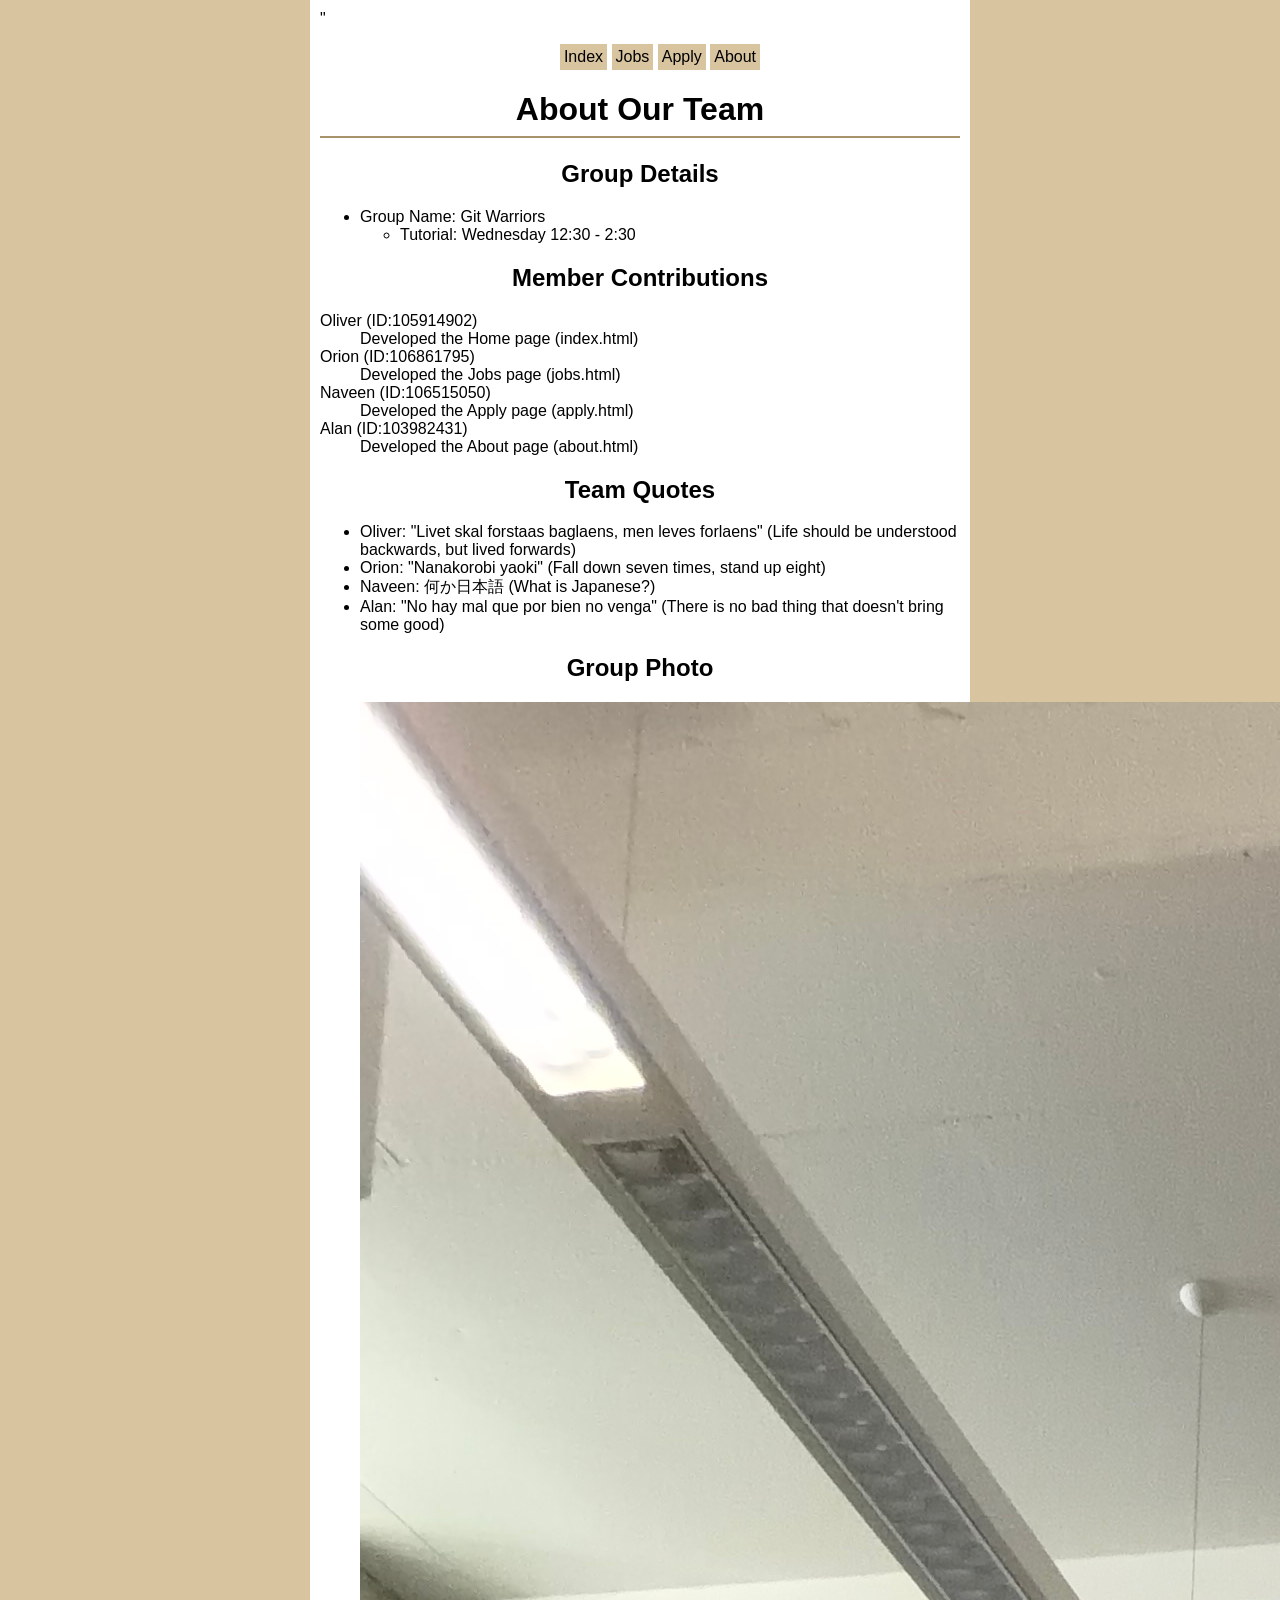
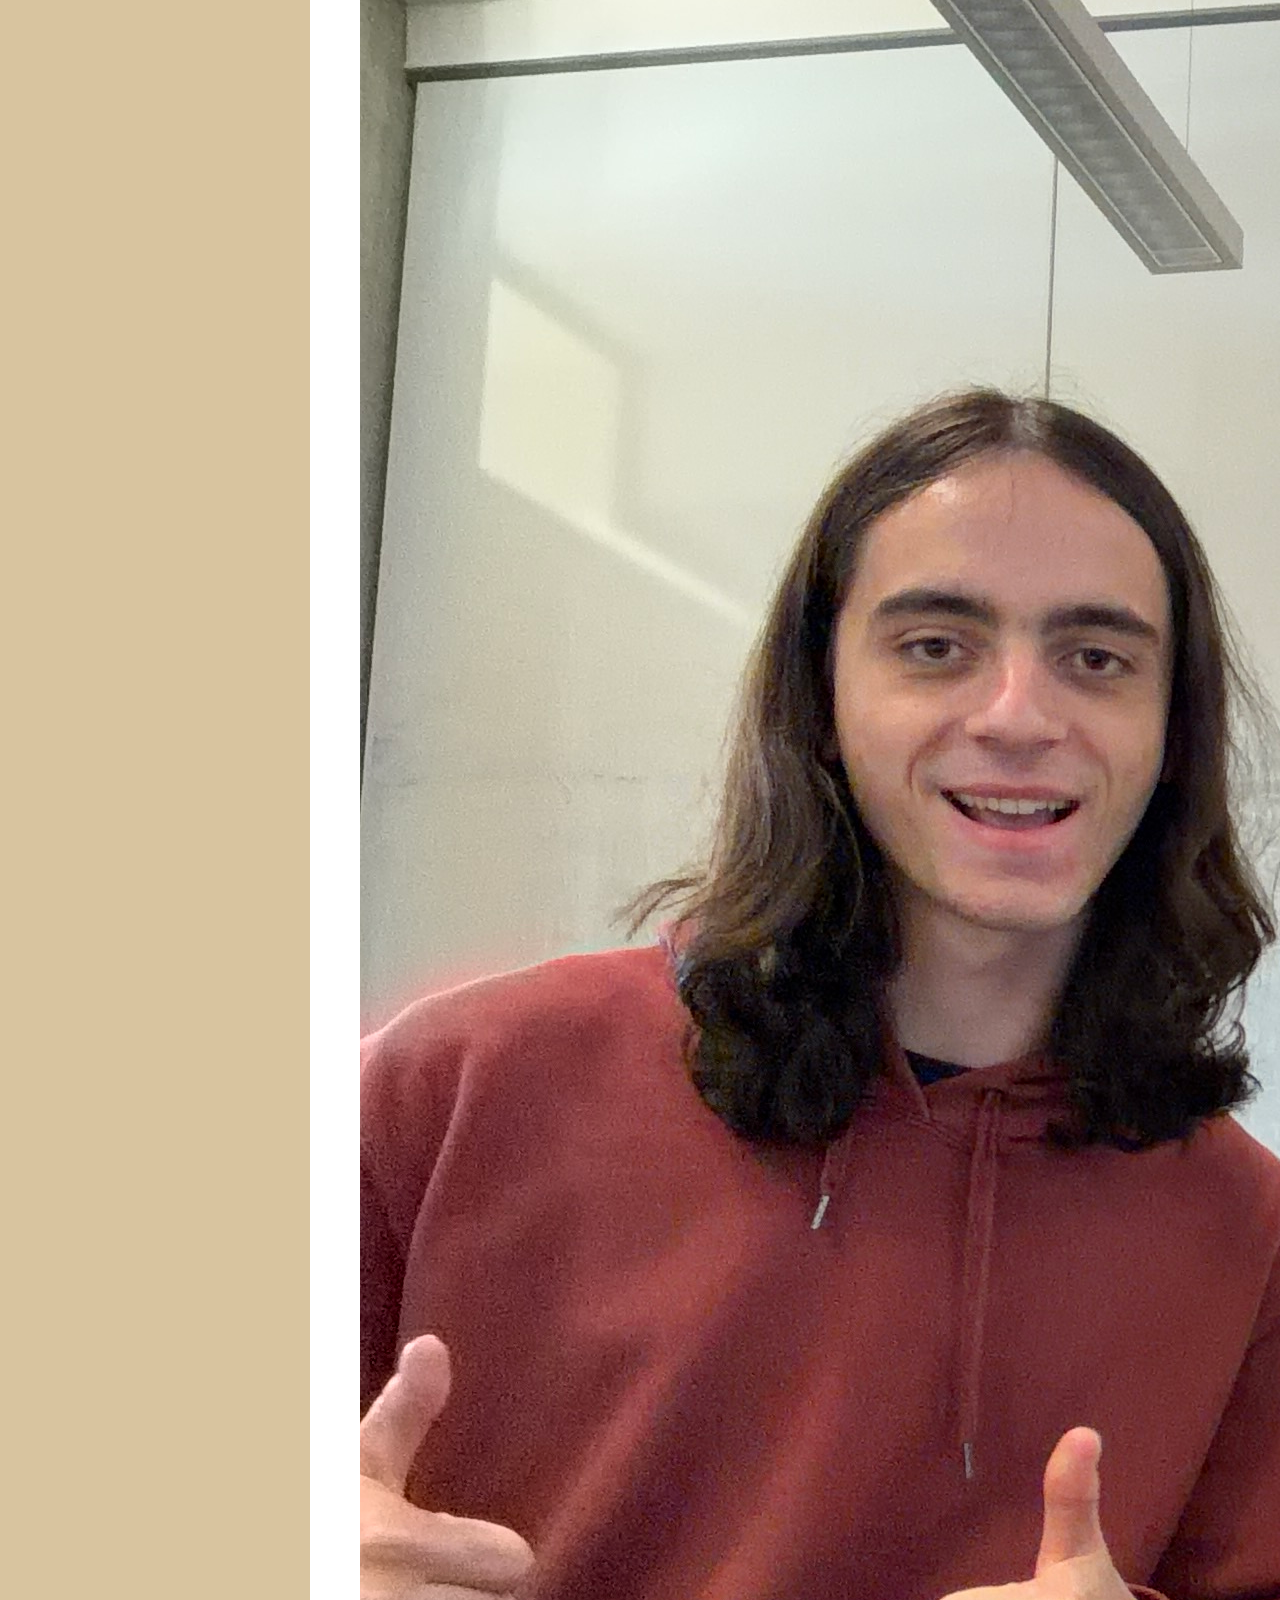
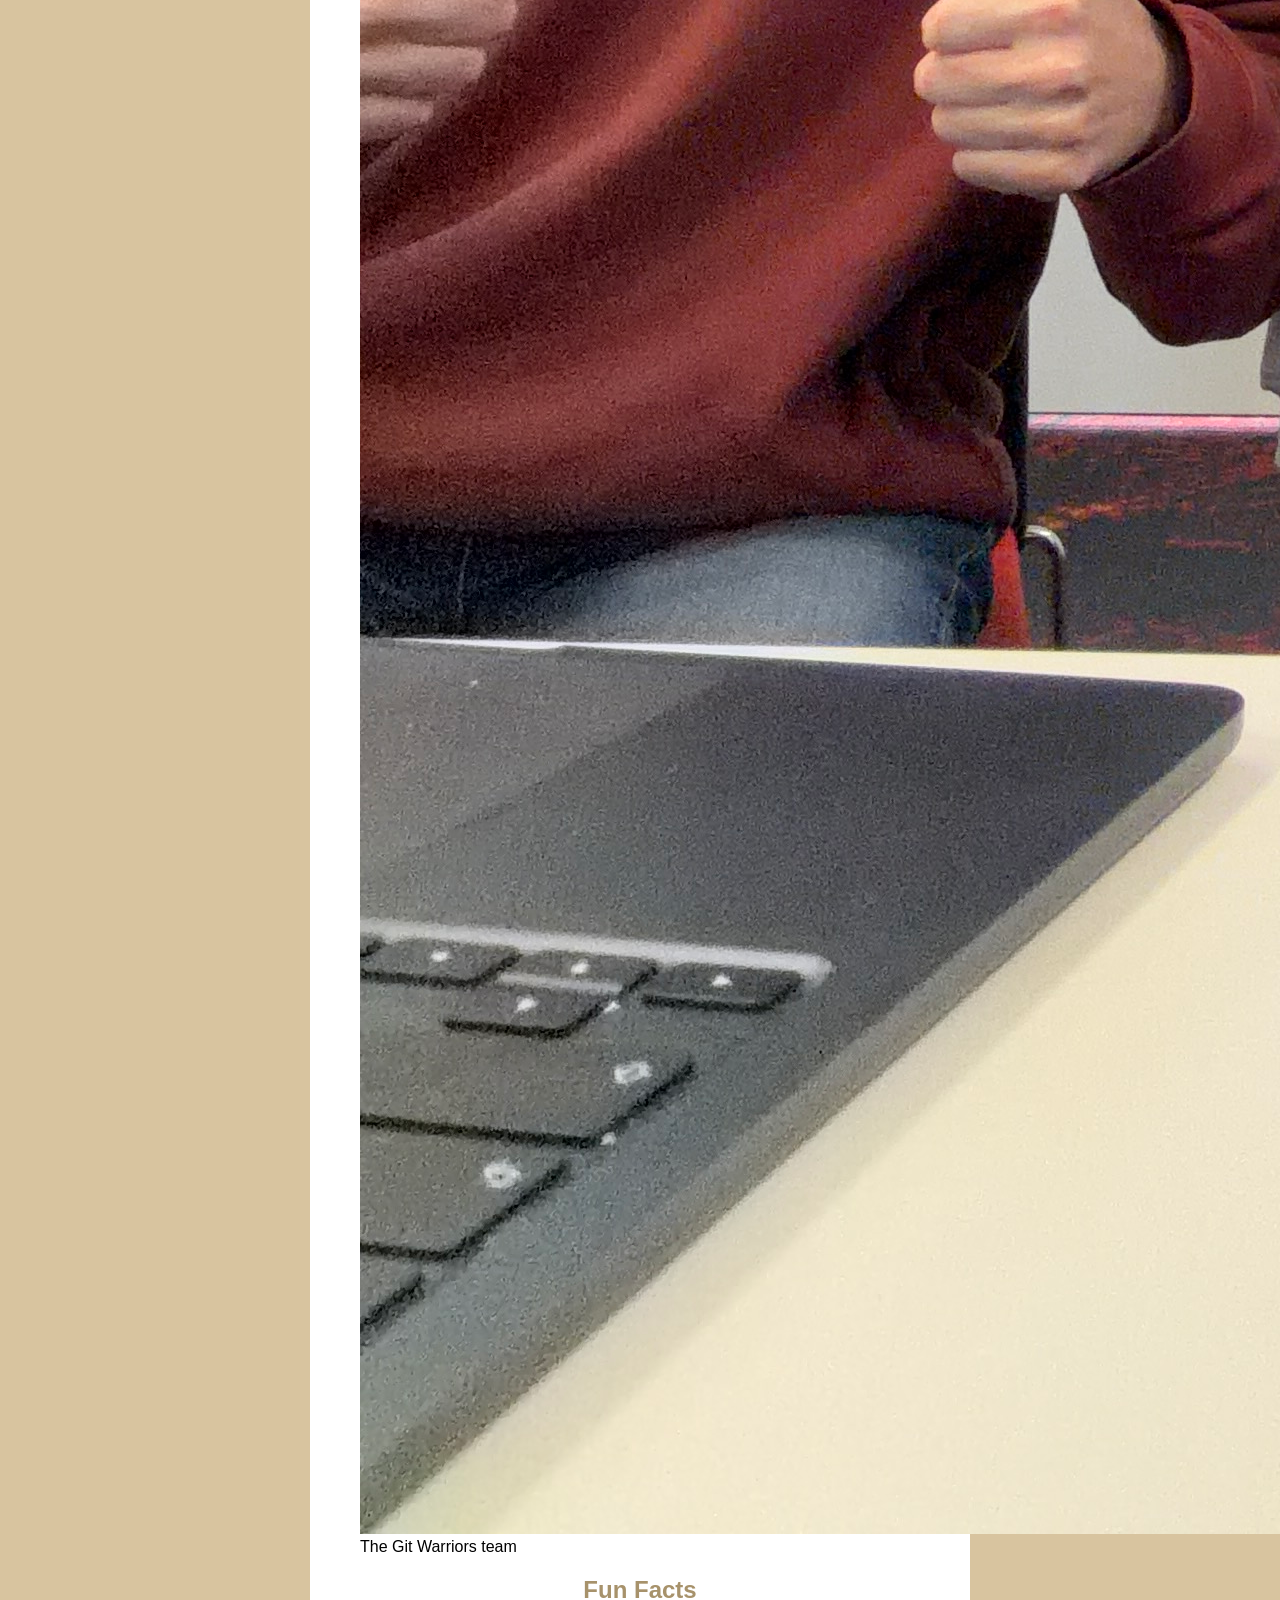
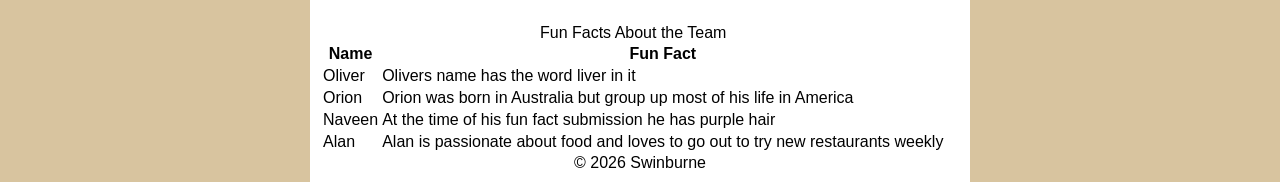
==== about.html @ fad0b272 "embedded and inline css added" ====
<!DOCTYPE html>
<html lang="en">
<head>
        <meta charset="UTF-8">
        <meta name="keywords" content="tourism,travel,destination,booking">
        <meta name="author" content="Alan Thuluvath">
        <meta name="description" content="Meet the Git Warriors team behind this recruitment website and a bit about who we are.">
        <link rel="stylesheet" href="styles/styles.css">
        <style>
    h1 {
        border-bottom: 2px solid #a7926b;
        padding-bottom: 8px;
    }
</style>
        <title>About</title>
</head>"
<body>

   <nav>
                <ul>
                    <li><a href="index.html">Index</a></li>
                    <li><a href="jobs.html">Jobs</a></li>
                    <li><a href="apply.html">Apply</a></li>
                    <li><a href="about.html">About</a></li>
                </ul>
            </nav>

    <h1>About Our Team</h1>

    <h2>Group Details</h2>
    <ul>
        <li>Group Name: Git Warriors
            <ul>
                <li>Tutorial: Wednesday 12:30 - 2:30</li>
            </ul>
        </li>
    </ul>

    <h2>Member Contributions</h2>
    <dl>
        <dt>Oliver <span class="student-id">(ID:105914902)</span></dt>
        <dd>Developed the Home page (index.html)</dd>

        <dt>Orion <span class="student-id">(ID:106861795)</span></dt>
        <dd>Developed the Jobs page (jobs.html)</dd>

        <dt>Naveen <span class="student-id">(ID:106515050)</span></dt>
        <dd>Developed the Apply page (apply.html)</dd>

        <dt>Alan <span class="student-id">(ID:103982431)</span></dt>
        <dd>Developed the About page (about.html)</dd>
    </dl>

    <h2>Team Quotes</h2>
    <ul>
        <li>Oliver: "Livet skal forstaas baglaens, men leves forlaens" (Life should be understood backwards, but lived forwards)</li>
        <li>Orion: "Nanakorobi yaoki" (Fall down seven times, stand up eight)</li>
        <li>Naveen: 何か日本語 (What is Japanese?)</li>
        <li>Alan: "No hay mal que por bien no venga" (There is no bad thing that doesn't bring some good)</li>
    </ul>

    <h2>Group Photo</h2>
    <figure id="group-photo">
        <img src="images/Group_Photo.JPG" alt="Photo of the Git Warriors team">
        <figcaption>The Git Warriors team</figcaption>
    </figure>

    <h2 style="color: #a7926b;">Fun Facts</h2>
    <table class="fun-facts-table">
        <caption>Fun Facts About the Team</caption>
        <tr>
            <th>Name</th>
            <th>Fun Fact</th>
        </tr>
        <tr>
            <td>Oliver</td>
            <td>Olivers name has the word liver in it</td>
        </tr>
        <tr>
            <td>Orion</td>
            <td>Orion was born in Australia but group up most of his life in America</td>
        </tr>
        <tr>
            <td>Naveen</td>
            <td>At the time of his fun fact submission he has purple hair</td>
        </tr>
        <tr>
            <td>Alan</td>
            <td>Alan is passionate about food and loves to go out to try new restaurants weekly</td>
        </tr>
    </table>


    <footer>
            &copy; 2026 Swinburne
    </footer>

</body>
</html>
---- styles/styles.css ----
html {
    background-color: #d8c49f;
}
h1, h2 {
    text-align: center;
}
body {
    width: 50%;
    background-color: white;
    margin: 0 auto;
    padding: 10px;
    font-family:Arial, Helvetica, sans-serif;
}
nav ul li {
    display: inline-block;
    background-color: #d8c49f;
    padding: 4px;
}
nav ul li:hover {
    background-color: #a7926b;
    transition-duration: 0.2s;
}
nav ul li a {
    text-decoration: none;
    color: black;
}
nav {
    text-align: center;
}
footer {
    text-align: center;
    display: block;
    width: 100%;
}
#logo {
    display: inline-block;
    width: 20%;
    text-align: center;
}
footer ul li {
    display: inline-block;
    padding: 7px;
}
footer ul li a {
    text-decoration: none;
}
#job-postings-container h2 {
    text-align: left;
}
#job-postings-list {
    padding-left: 40px;
}
.job-postings-list-entry {
    margin-bottom: 40px;
}
.job-postings-list-entry::after {
    content: "";
    display: block;
    clear: both;
}
#job-postings-list li::marker {
    font-size: 1.5em;
    font-weight: bold;
}
.job-title {
    margin: 0;
}
.job-desc {
    width: 50%;
    float: left;
}
.job-details-container {
    float: right;
    width: 50%;
}
.job-details-table {
    border-collapse: collapse;
}
.job-details-table th,
.job-details-table td {
    border: 1px solid #ccc;
    padding: 10px;
    vertical-align: top;
    text-align: left;
}
.job-details-table th {
    width: 30%;
    background-color: #d8c49f;
}
.job-details-table td {
    width: 70%;
}
.job-details-table ul {
    margin: 0;
    padding-left: 20px;
}
.job-details-table li {
    margin-bottom: 5px;
}
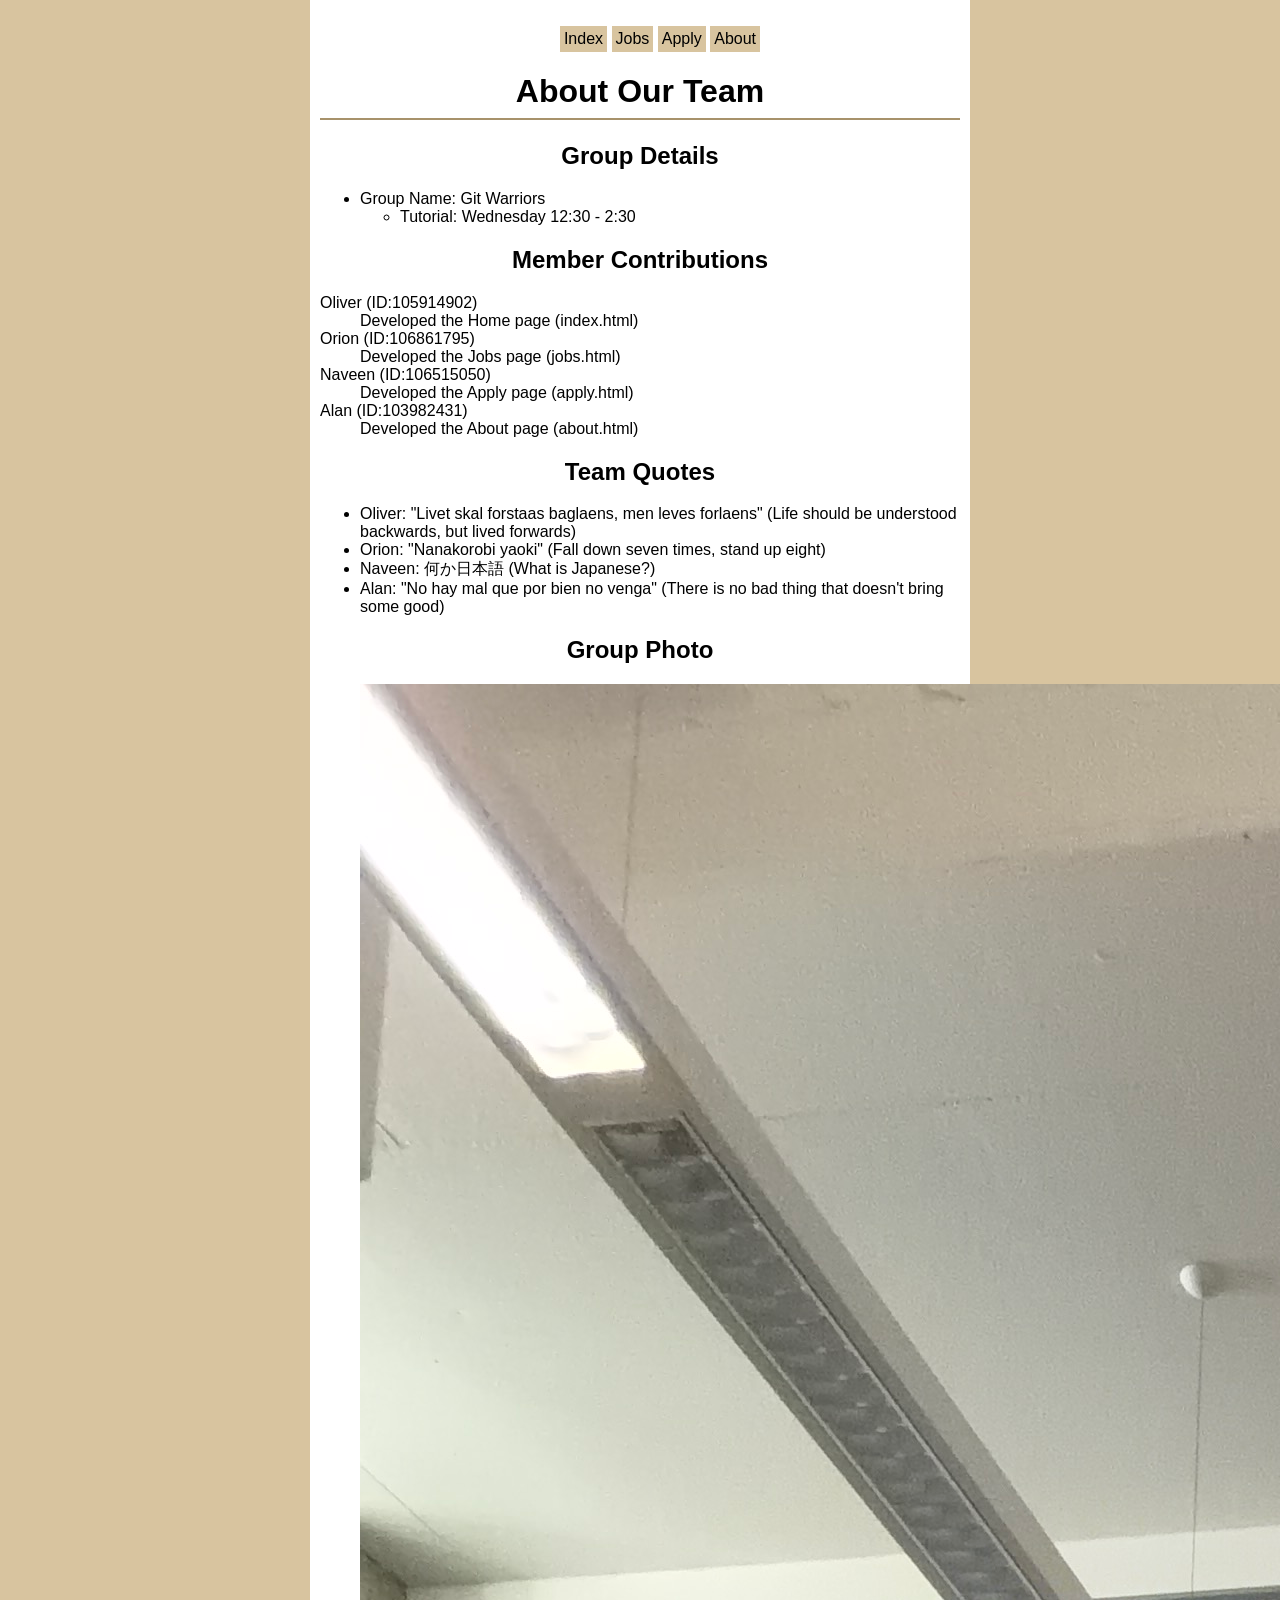
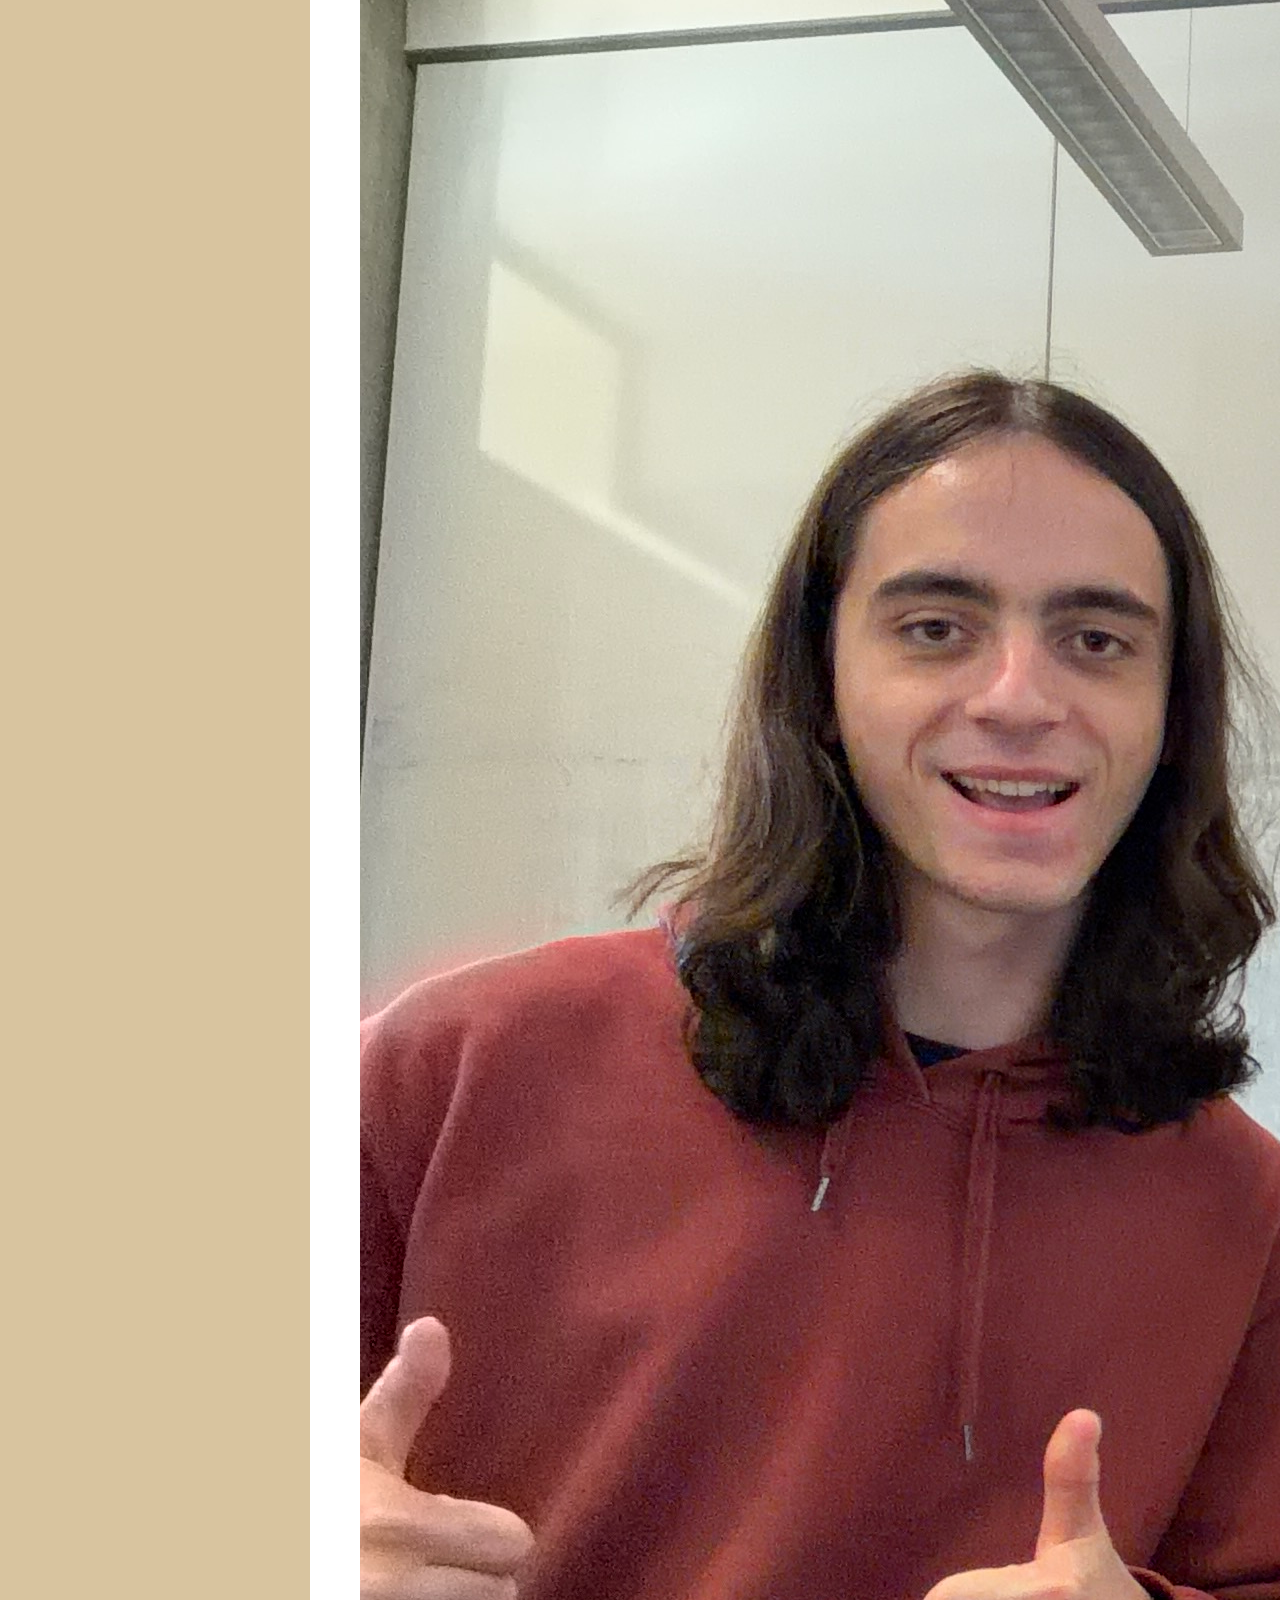
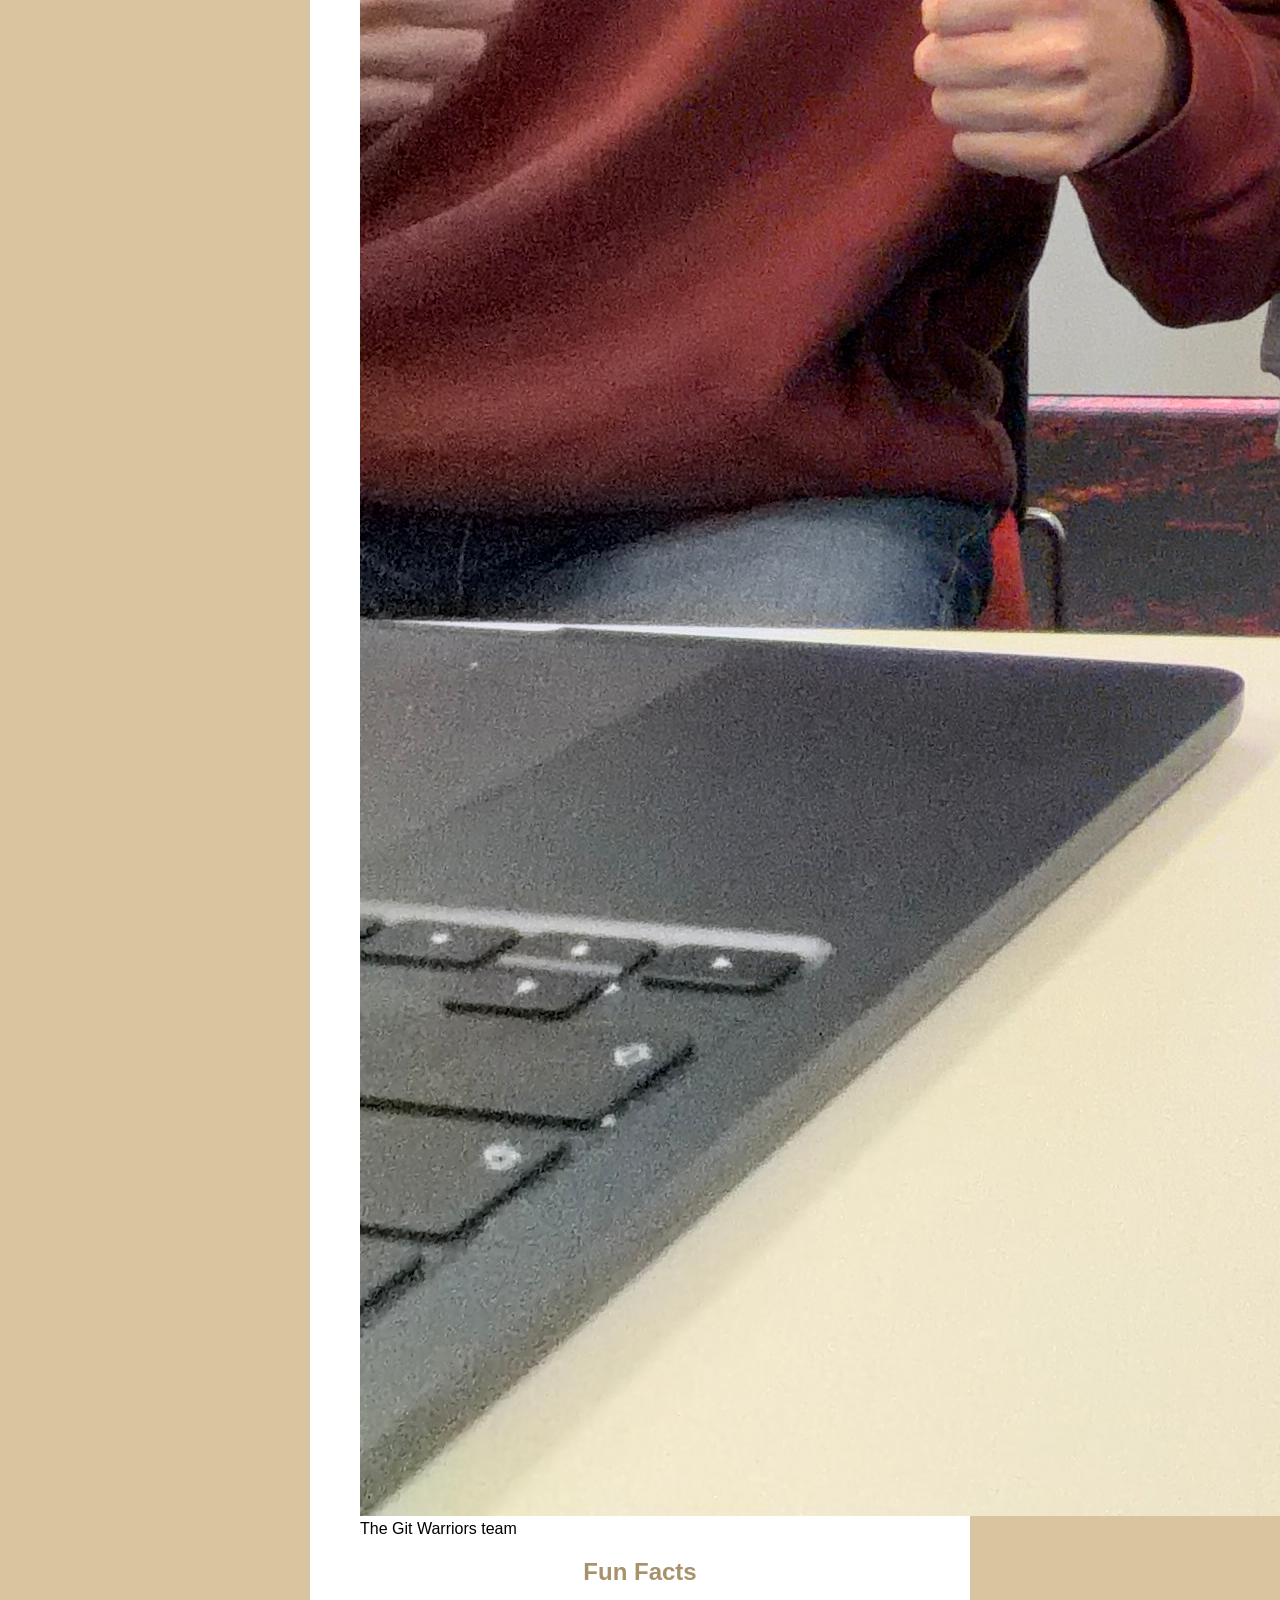
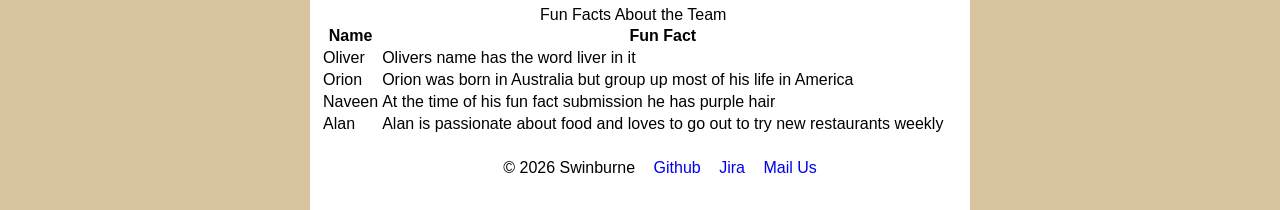
==== commit 23b165f9: "footers cleaned up" ====
--- a/about.html
+++ b/about.html
@@ -13,7 +13,7 @@
     }
 </style>
         <title>About</title>
-</head>"
+</head>
 <body>
 
    <nav>
@@ -91,9 +91,14 @@
     </table>
 
 
-    <footer>
-            &copy; 2026 Swinburne
-    </footer>
+ <footer>
+    <ul>
+        <li>&copy; 2026 Swinburne</li>
+        <li><a href="https://github.com/105914902/Git-Warriors">Github</a></li>
+        <li><a href="https://student-team-vglhh2gk.atlassian.net/jira/software/projects/WD/boards/2/backlog?atlOrigin=eyJpIjoiZTQyMTZlMTM2NDE4NDA4Njg5YjIxMjQ0Nzg2MmE1ZGMiLCJwIjoiaiJ9">Jira</a></li>
+        <li><a href="mailto:105914902@student.swin.edu.au">Mail Us</a></li>
+    </ul>
+</footer>
 
 </body>
 </html>
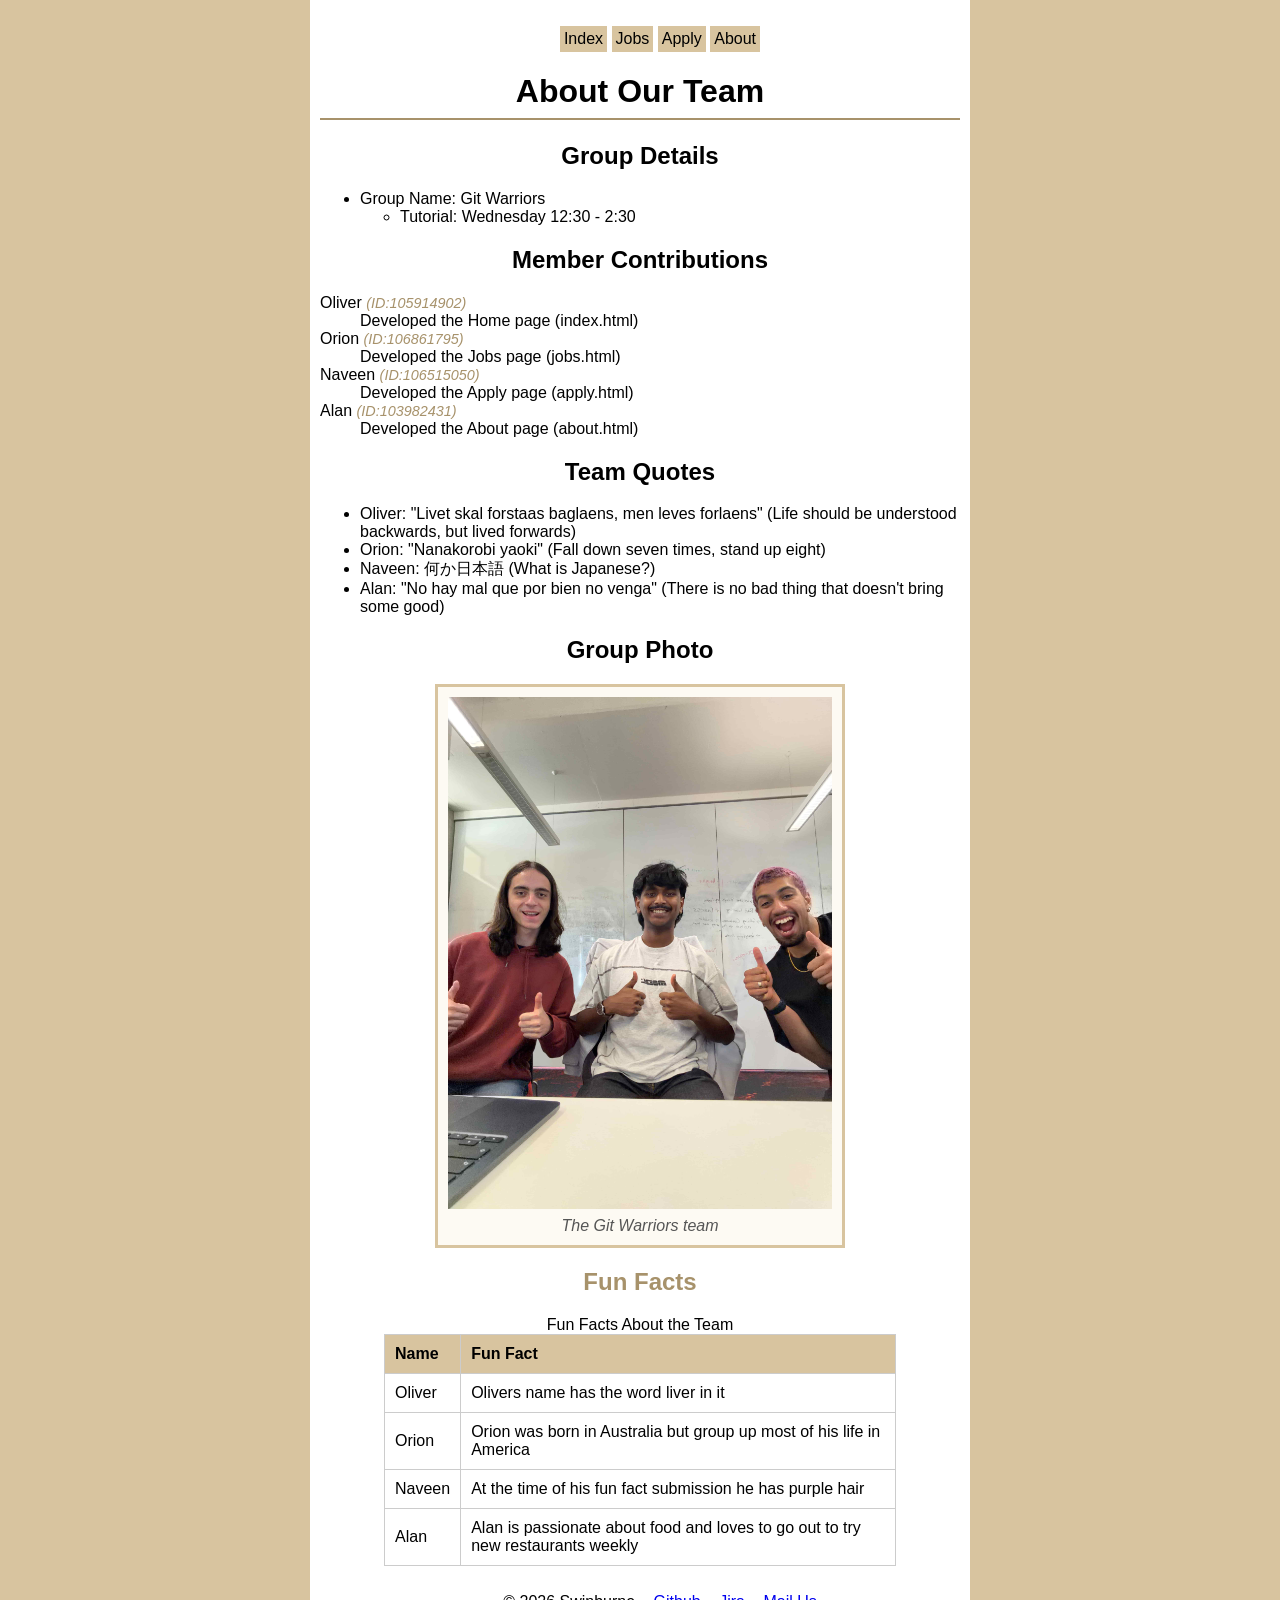
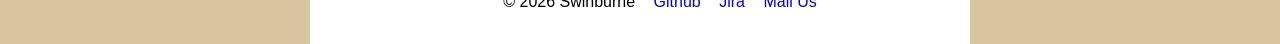
==== commit 266d52cf: "final changes to Alan's HTMl and CSS" ====
--- a/about.html
+++ b/about.html
@@ -1,32 +1,34 @@
 <!DOCTYPE html>
 <html lang="en">
+    <!-- Claude AI was used through the development of this page, I wrote the HTML and css but as I did my work I pasted my work in and had to check if i was missing anythig from the rubric i may have missed-->
 <head>
         <meta charset="UTF-8">
         <meta name="keywords" content="tourism,travel,destination,booking">
         <meta name="author" content="Alan Thuluvath">
         <meta name="description" content="Meet the Git Warriors team behind this recruitment website and a bit about who we are.">
         <link rel="stylesheet" href="styles/styles.css">
+        <title>About</title>
         <style>
-    h1 {
-        border-bottom: 2px solid #a7926b;
-        padding-bottom: 8px;
-    }
-</style>
-        <title>About</title>
+            h1 {
+                border-bottom: 2px solid #a7926b;
+                padding-bottom: 8px;
+             }
+        </style>
 </head>
 <body>
 
    <nav>
-                <ul>
-                    <li><a href="index.html">Index</a></li>
-                    <li><a href="jobs.html">Jobs</a></li>
-                    <li><a href="apply.html">Apply</a></li>
-                    <li><a href="about.html">About</a></li>
-                </ul>
-            </nav>
+         <ul>
+            <li><a href="index.html">Index</a></li>
+            <li><a href="jobs.html">Jobs</a></li>
+            <li><a href="apply.html">Apply</a></li>
+            <li><a href="about.html">About</a></li>
+         </ul>
+    </nav>
 
     <h1>About Our Team</h1>
 
+    <!-- Group name and tutorial time -->
     <h2>Group Details</h2>
     <ul>
         <li>Group Name: Git Warriors
@@ -36,6 +38,7 @@
         </li>
     </ul>
 
+    <!-- Definition list: individual member contributions -->
     <h2>Member Contributions</h2>
     <dl>
         <dt>Oliver <span class="student-id">(ID:105914902)</span></dt>
@@ -51,6 +54,7 @@
         <dd>Developed the About page (about.html)</dd>
     </dl>
 
+    <!-- Quotes from the team -->
     <h2>Team Quotes</h2>
     <ul>
         <li>Oliver: "Livet skal forstaas baglaens, men leves forlaens" (Life should be understood backwards, but lived forwards)</li>
@@ -59,12 +63,14 @@
         <li>Alan: "No hay mal que por bien no venga" (There is no bad thing that doesn't bring some good)</li>
     </ul>
 
+    <!-- Group photo -->
     <h2>Group Photo</h2>
     <figure id="group-photo">
         <img src="images/Group_Photo.JPG" alt="Photo of the Git Warriors team">
         <figcaption>The Git Warriors team</figcaption>
     </figure>
 
+    <!-- Fun facts table -->
     <h2 style="color: #a7926b;">Fun Facts</h2>
     <table class="fun-facts-table">
         <caption>Fun Facts About the Team</caption>
@@ -91,14 +97,14 @@
     </table>
 
 
- <footer>
-    <ul>
-        <li>&copy; 2026 Swinburne</li>
-        <li><a href="https://github.com/105914902/Git-Warriors">Github</a></li>
-        <li><a href="https://student-team-vglhh2gk.atlassian.net/jira/software/projects/WD/boards/2/backlog?atlOrigin=eyJpIjoiZTQyMTZlMTM2NDE4NDA4Njg5YjIxMjQ0Nzg2MmE1ZGMiLCJwIjoiaiJ9">Jira</a></li>
-        <li><a href="mailto:105914902@student.swin.edu.au">Mail Us</a></li>
-    </ul>
-</footer>
+    <footer>
+        <ul>
+            <li>&copy; 2026 Swinburne</li>
+            <li><a href="https://github.com/105914902/Git-Warriors">Github</a></li>
+            <li><a href="https://student-team-vglhh2gk.atlassian.net/jira/software/projects/WD/boards/2/backlog?atlOrigin=eyJpIjoiZTQyMTZlMTM2NDE4NDA4Njg5YjIxMjQ0Nzg2MmE1ZGMiLCJwIjoiaiJ9">Jira</a></li>
+            <li><a href="mailto:105914902@student.swin.edu.au">Mail Us</a></li>
+     </ul>
+    </footer>
 
 </body>
 </html>
--- a/styles/styles.css
+++ b/styles/styles.css
@@ -96,4 +96,47 @@
 }
 .job-details-table li {
     margin-bottom: 5px;
+}
+
+/* Alan's CSS additions for the about page */
+.student-id {
+    color: #a7926b;
+    font-style: italic;
+    font-size: 0.9em;
+}
+#group-photo {
+    width: 60%;
+    margin: 20px auto;
+    text-align: center;
+    border: 3px solid #d8c49f;
+    padding: 10px;
+    background-color: #fdfaf3;
+}
+#group-photo img {
+    width: 100%;
+    height: auto;
+    display: block;
+}
+#group-photo figcaption {
+    margin-top: 8px;
+    font-style: italic;
+    color: #555;
+}
+.fun-facts-table {
+    border-collapse: collapse;
+    width: 80%;
+    margin: 20px auto;
+}
+.fun-facts-table th,
+.fun-facts-table td {
+    border: 1px solid #ccc;
+    padding: 10px;
+    text-align: left;
+}
+.fun-facts-table th {
+    background-color: #d8c49f;
+}
+.fun-facts-table tr:hover {
+    background-color: #a7926b;
+    transition-duration: 0.2s;
 }
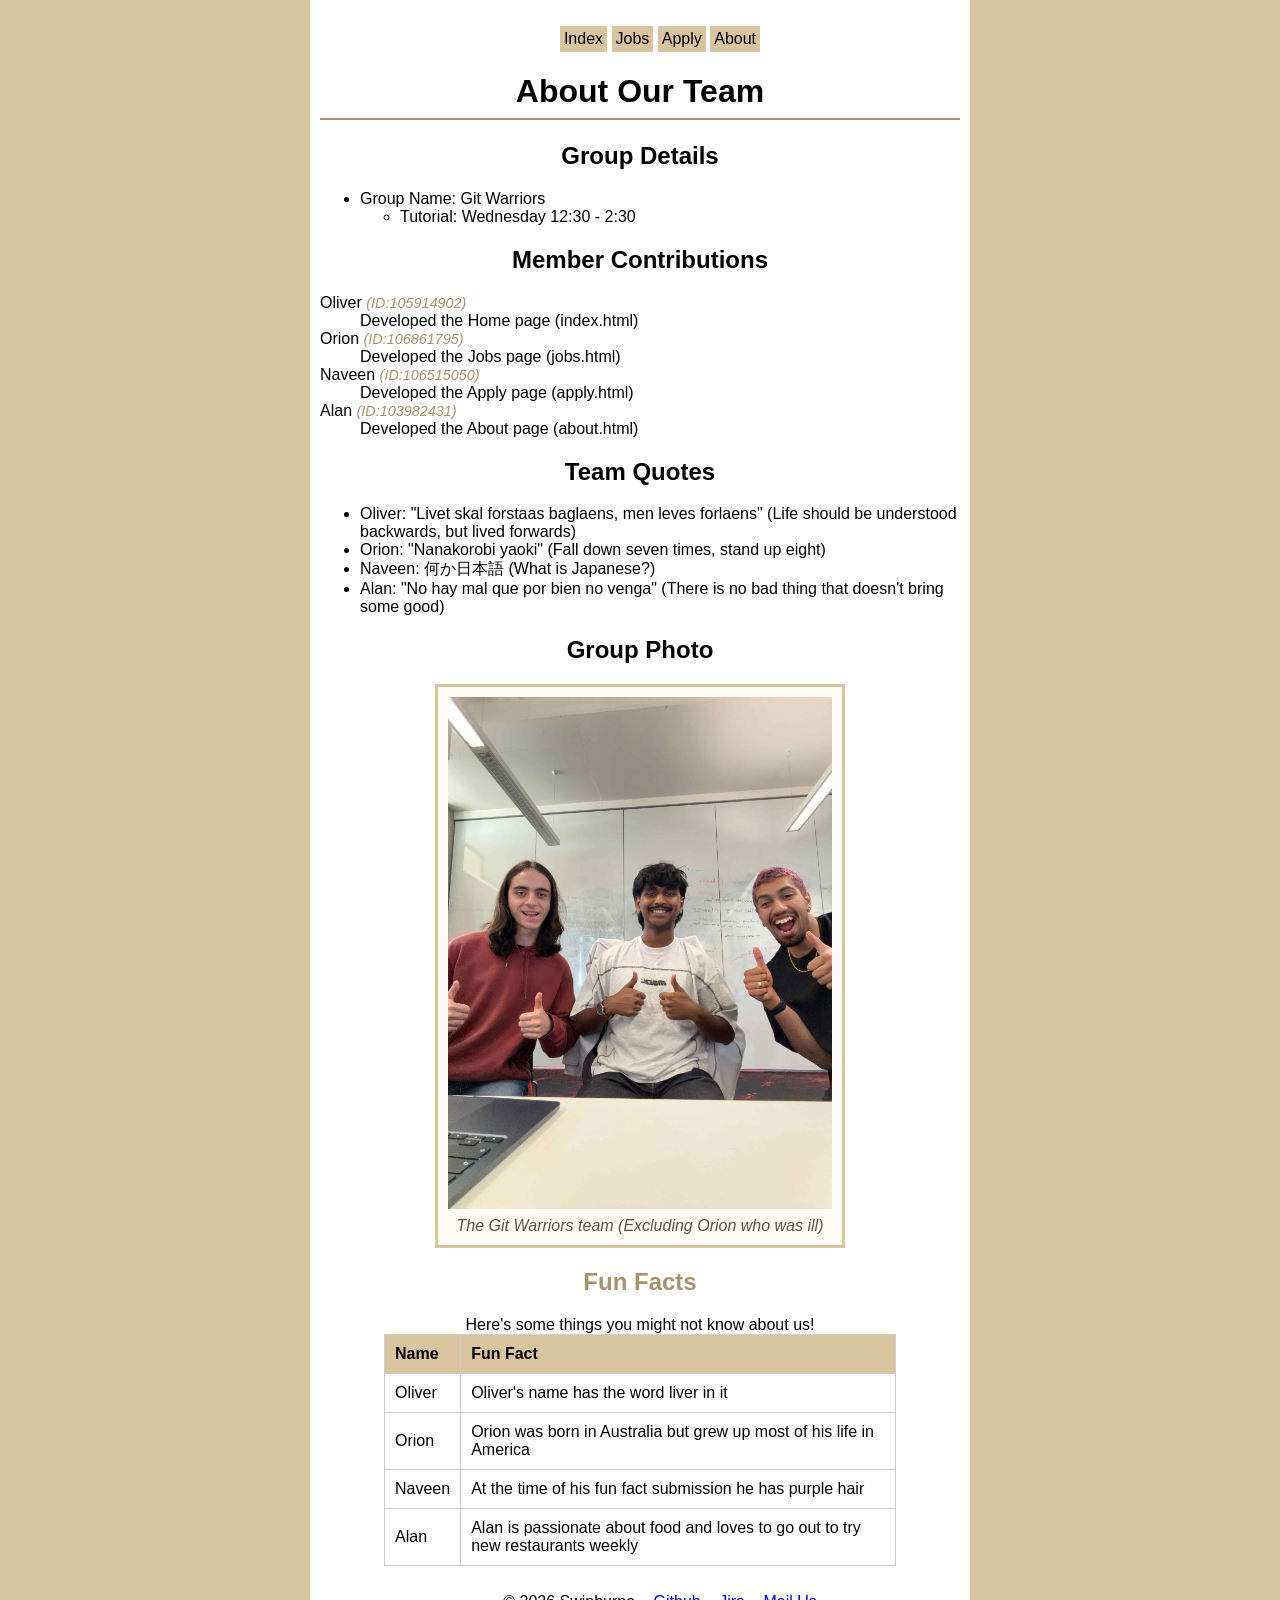
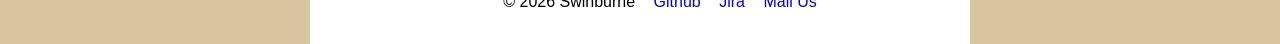
==== commit 4d42c472: "Minor fixes" ====
--- a/about.html
+++ b/about.html
@@ -16,7 +16,7 @@
         </style>
 </head>
 <body>
-
+    <!-- Navigation Bar -->
    <nav>
          <ul>
             <li><a href="index.html">Index</a></li>
@@ -67,24 +67,24 @@
     <h2>Group Photo</h2>
     <figure id="group-photo">
         <img src="images/Group_Photo.JPG" alt="Photo of the Git Warriors team">
-        <figcaption>The Git Warriors team</figcaption>
+        <figcaption>The Git Warriors team (Excluding Orion who was ill)</figcaption>
     </figure>
 
     <!-- Fun facts table -->
     <h2 style="color: #a7926b;">Fun Facts</h2>
     <table class="fun-facts-table">
-        <caption>Fun Facts About the Team</caption>
+        <caption>Here's some things you might not know about us!</caption>
         <tr>
             <th>Name</th>
             <th>Fun Fact</th>
         </tr>
         <tr>
             <td>Oliver</td>
-            <td>Olivers name has the word liver in it</td>
+            <td>Oliver's name has the word liver in it</td>
         </tr>
         <tr>
             <td>Orion</td>
-            <td>Orion was born in Australia but group up most of his life in America</td>
+            <td>Orion was born in Australia but grew up most of his life in America</td>
         </tr>
         <tr>
             <td>Naveen</td>
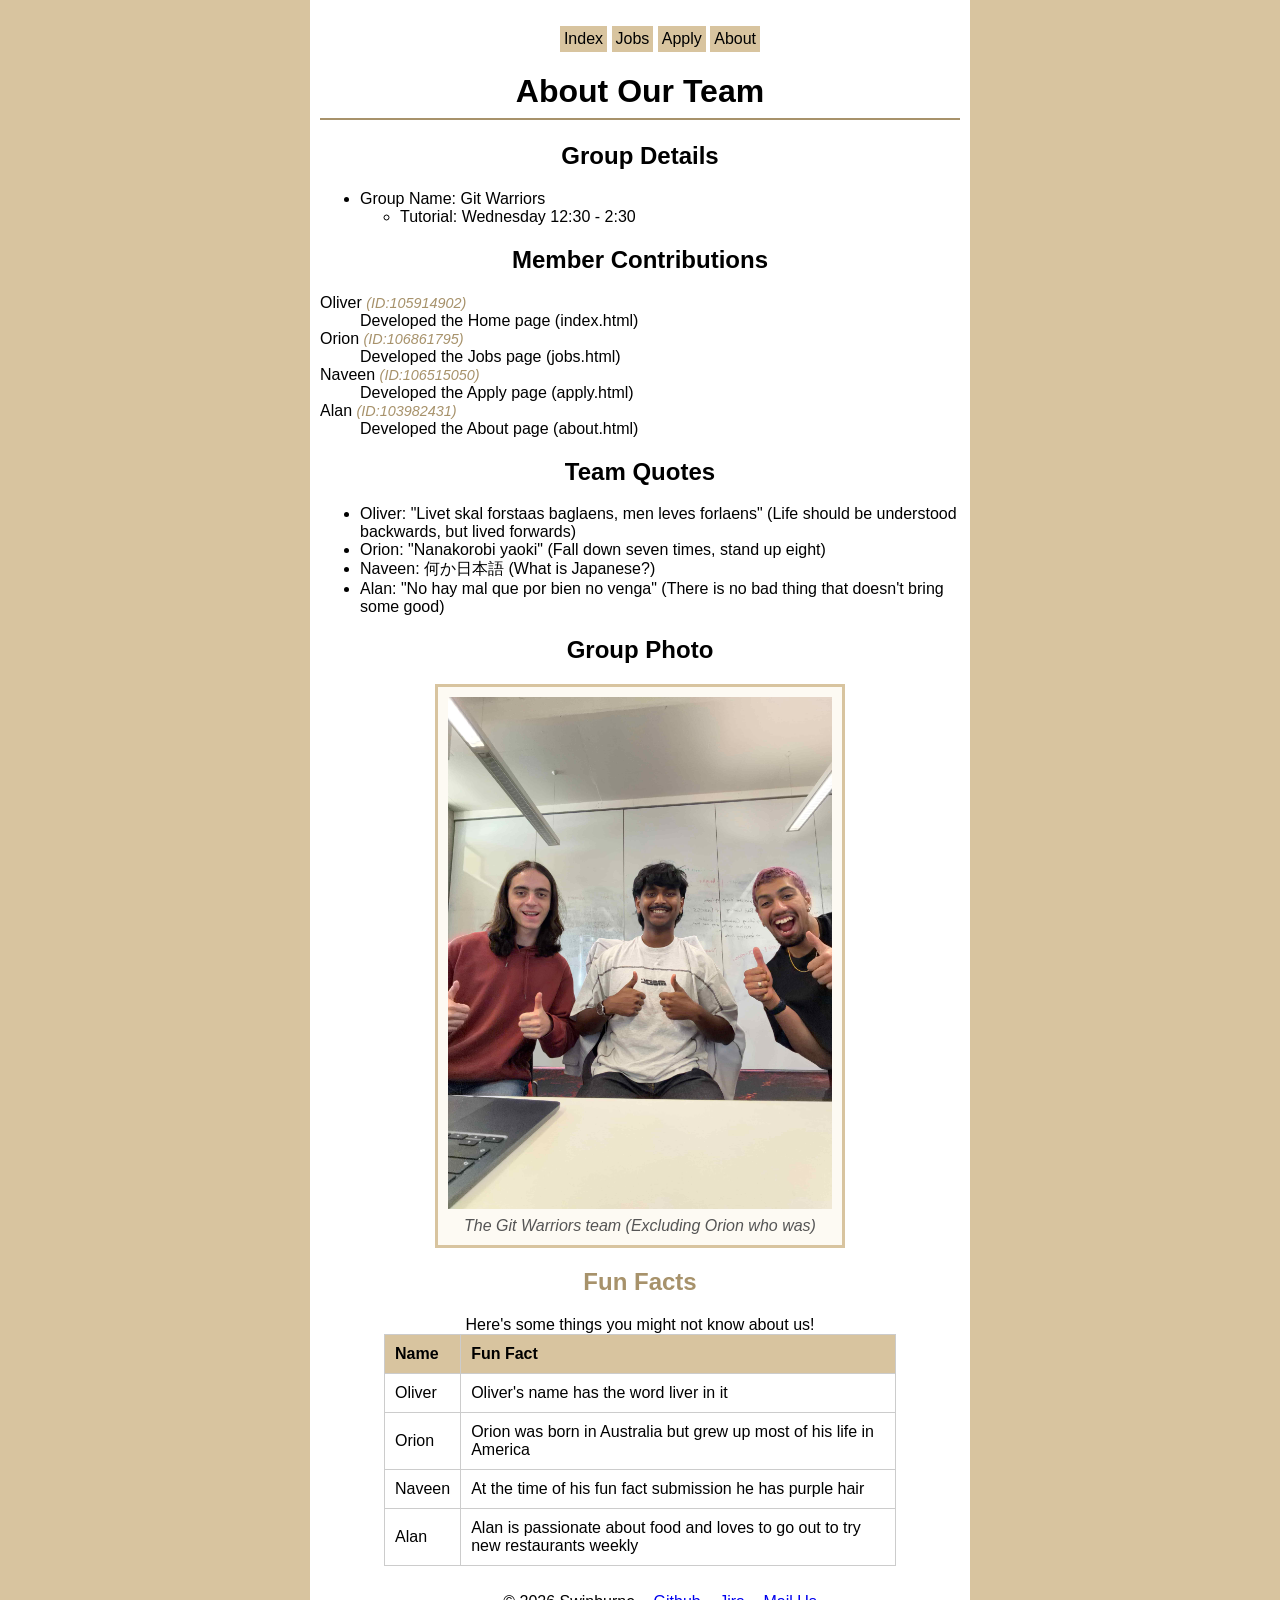
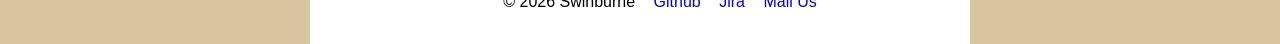
==== commit cc534b77: "fixes with incorrect links" ====
--- a/about.html
+++ b/about.html
@@ -67,7 +67,7 @@
     <h2>Group Photo</h2>
     <figure id="group-photo">
         <img src="images/Group_Photo.JPG" alt="Photo of the Git Warriors team">
-        <figcaption>The Git Warriors team (Excluding Orion who was ill)</figcaption>
+        <figcaption>The Git Warriors team (Excluding Orion who was)</figcaption>
     </figure>
 
     <!-- Fun facts table -->
@@ -101,7 +101,7 @@
         <ul>
             <li>&copy; 2026 Swinburne</li>
             <li><a href="https://github.com/105914902/Git-Warriors">Github</a></li>
-            <li><a href="https://student-team-vglhh2gk.atlassian.net/jira/software/projects/WD/boards/2/backlog?atlOrigin=eyJpIjoiZTQyMTZlMTM2NDE4NDA4Njg5YjIxMjQ0Nzg2MmE1ZGMiLCJwIjoiaiJ9">Jira</a></li>
+            <li><a href="https://student-team-vglhh2gk.atlassian.net/jira/software/projects/GW/boards/3/backlog">Jira</a></li>
             <li><a href="mailto:105914902@student.swin.edu.au">Mail Us</a></li>
      </ul>
     </footer>
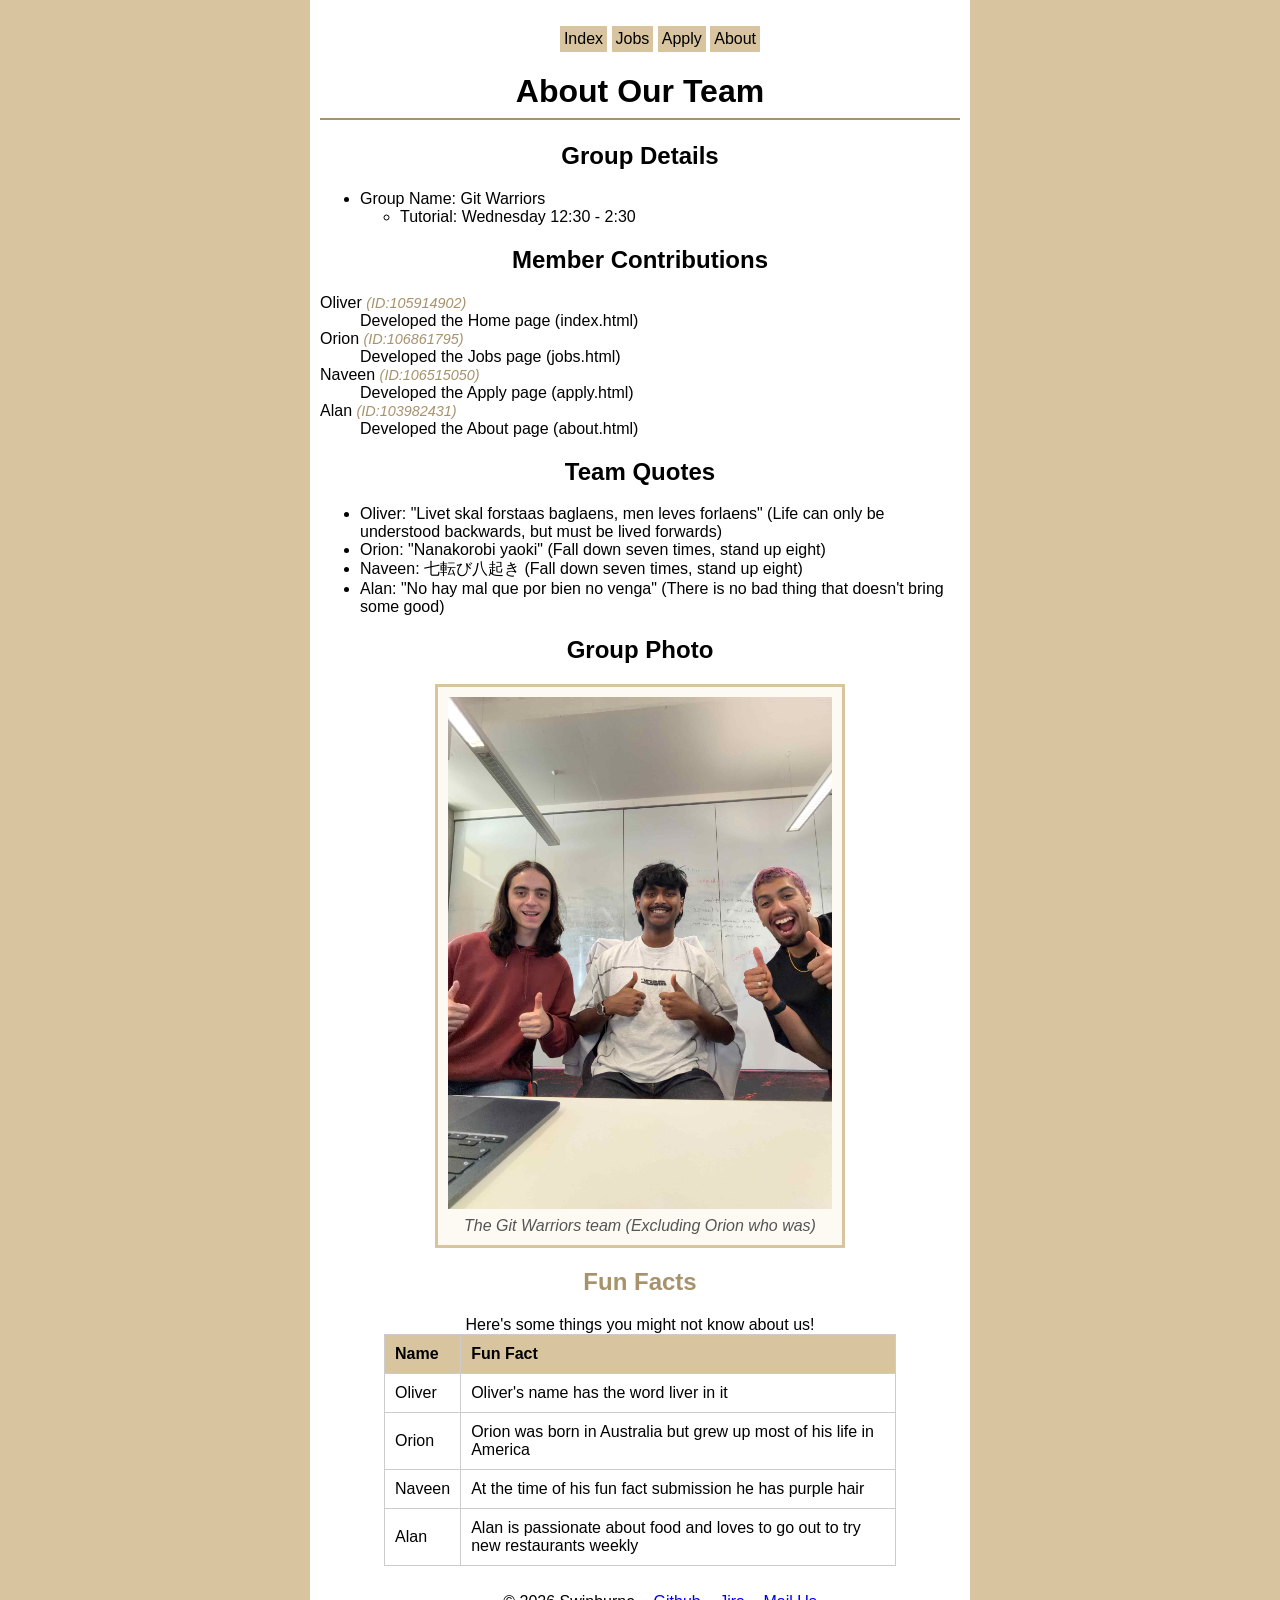
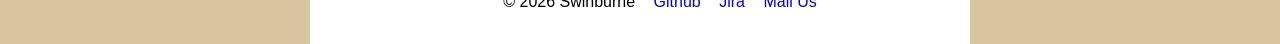
==== commit 7f09f8a7: "Updates to the quotes" ====
--- a/about.html
+++ b/about.html
@@ -57,9 +57,9 @@
     <!-- Quotes from the team -->
     <h2>Team Quotes</h2>
     <ul>
-        <li>Oliver: "Livet skal forstaas baglaens, men leves forlaens" (Life should be understood backwards, but lived forwards)</li>
+        <li>Oliver: "Livet skal forstaas baglaens, men leves forlaens" (Life can only be understood backwards, but must be lived forwards)</li>
         <li>Orion: "Nanakorobi yaoki" (Fall down seven times, stand up eight)</li>
-        <li>Naveen: 何か日本語 (What is Japanese?)</li>
+        <li>Naveen: 七転び八起き (Fall down seven times, stand up eight)</li>
         <li>Alan: "No hay mal que por bien no venga" (There is no bad thing that doesn't bring some good)</li>
     </ul>
 
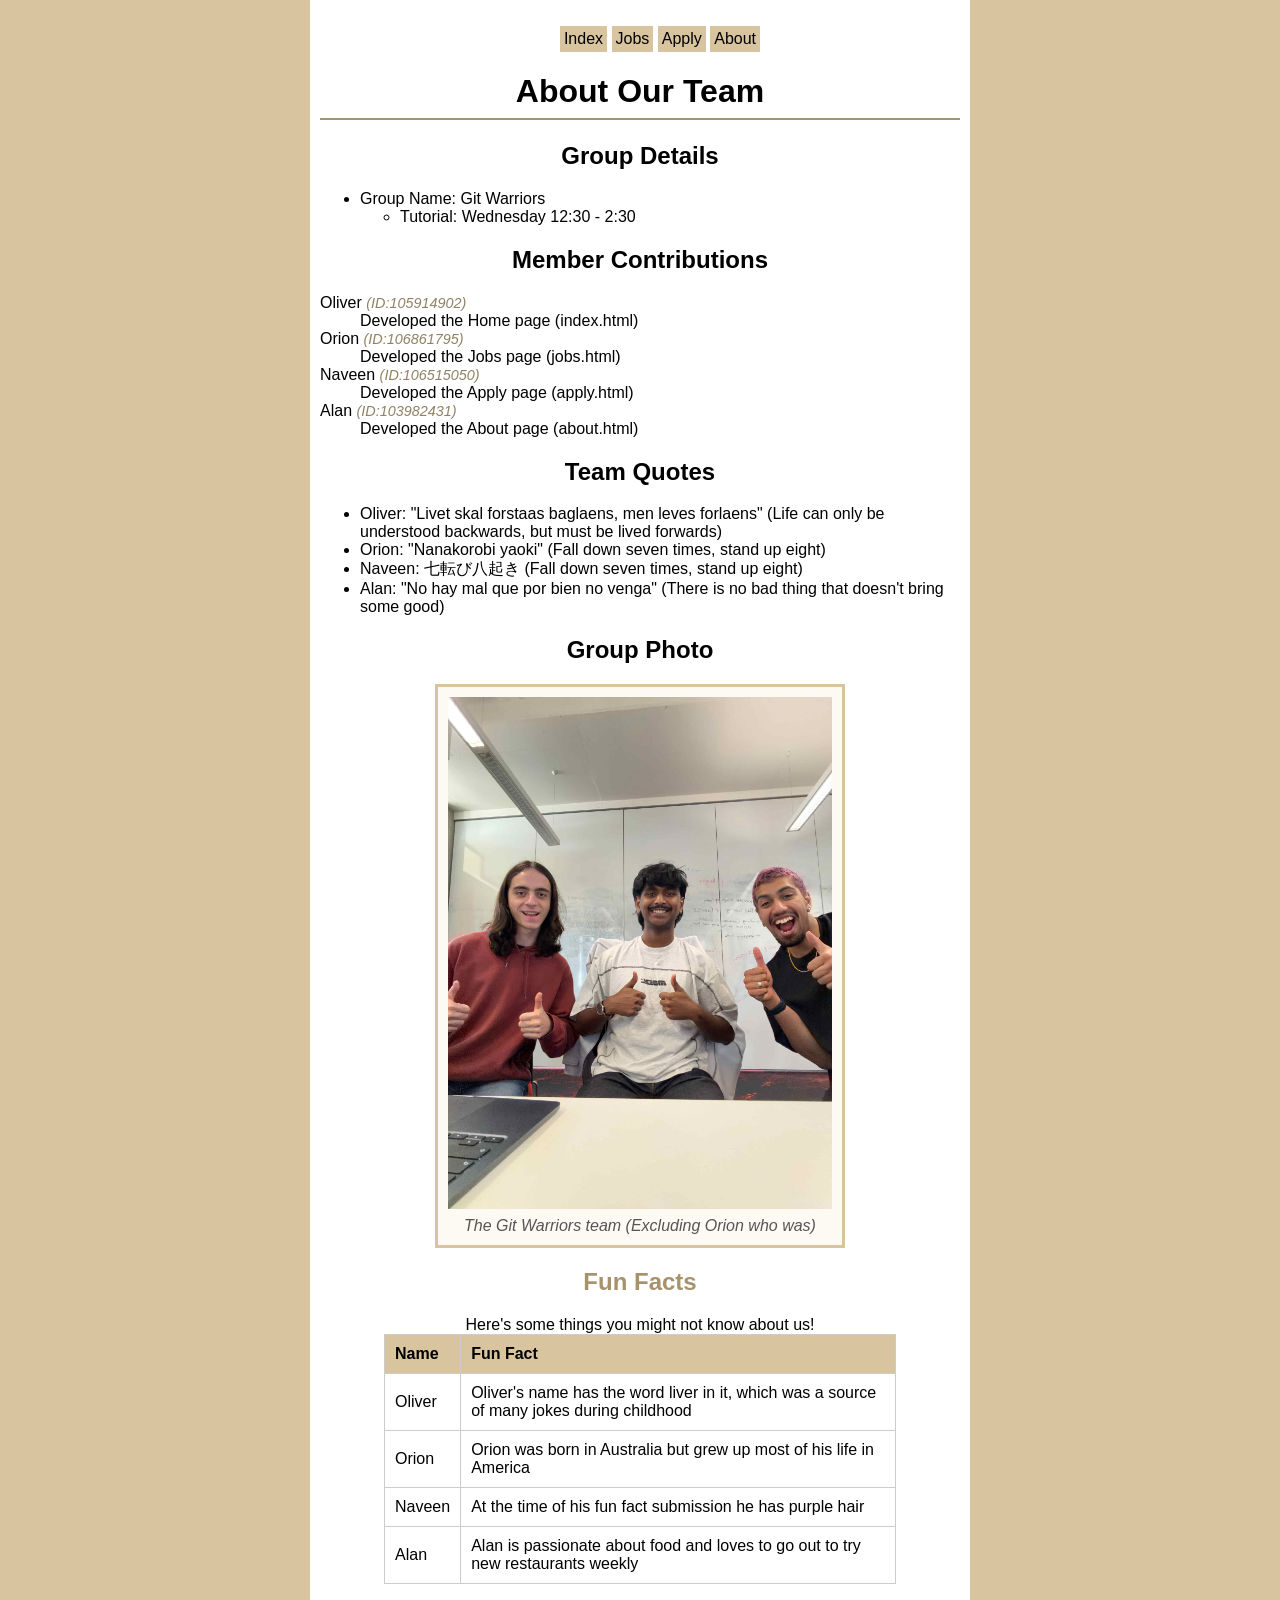
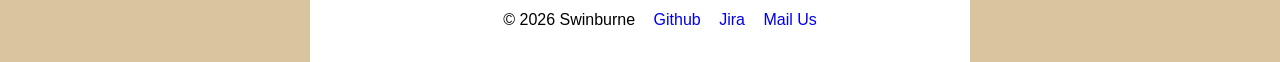
==== commit 01a1ba21: "Expanded on Oliver fun fact" ====
--- a/about.html
+++ b/about.html
@@ -80,7 +80,7 @@
         </tr>
         <tr>
             <td>Oliver</td>
-            <td>Oliver's name has the word liver in it</td>
+            <td>Oliver's name has the word liver in it, which was a source of many jokes during childhood</td>
         </tr>
         <tr>
             <td>Orion</td>
--- a/styles/styles.css
+++ b/styles/styles.css
@@ -100,7 +100,7 @@
 
 /* Alan's CSS additions for the about page */
 .student-id {
-    color: #a7926b;
+    color: #918264;
     font-style: italic;
     font-size: 0.9em;
 }
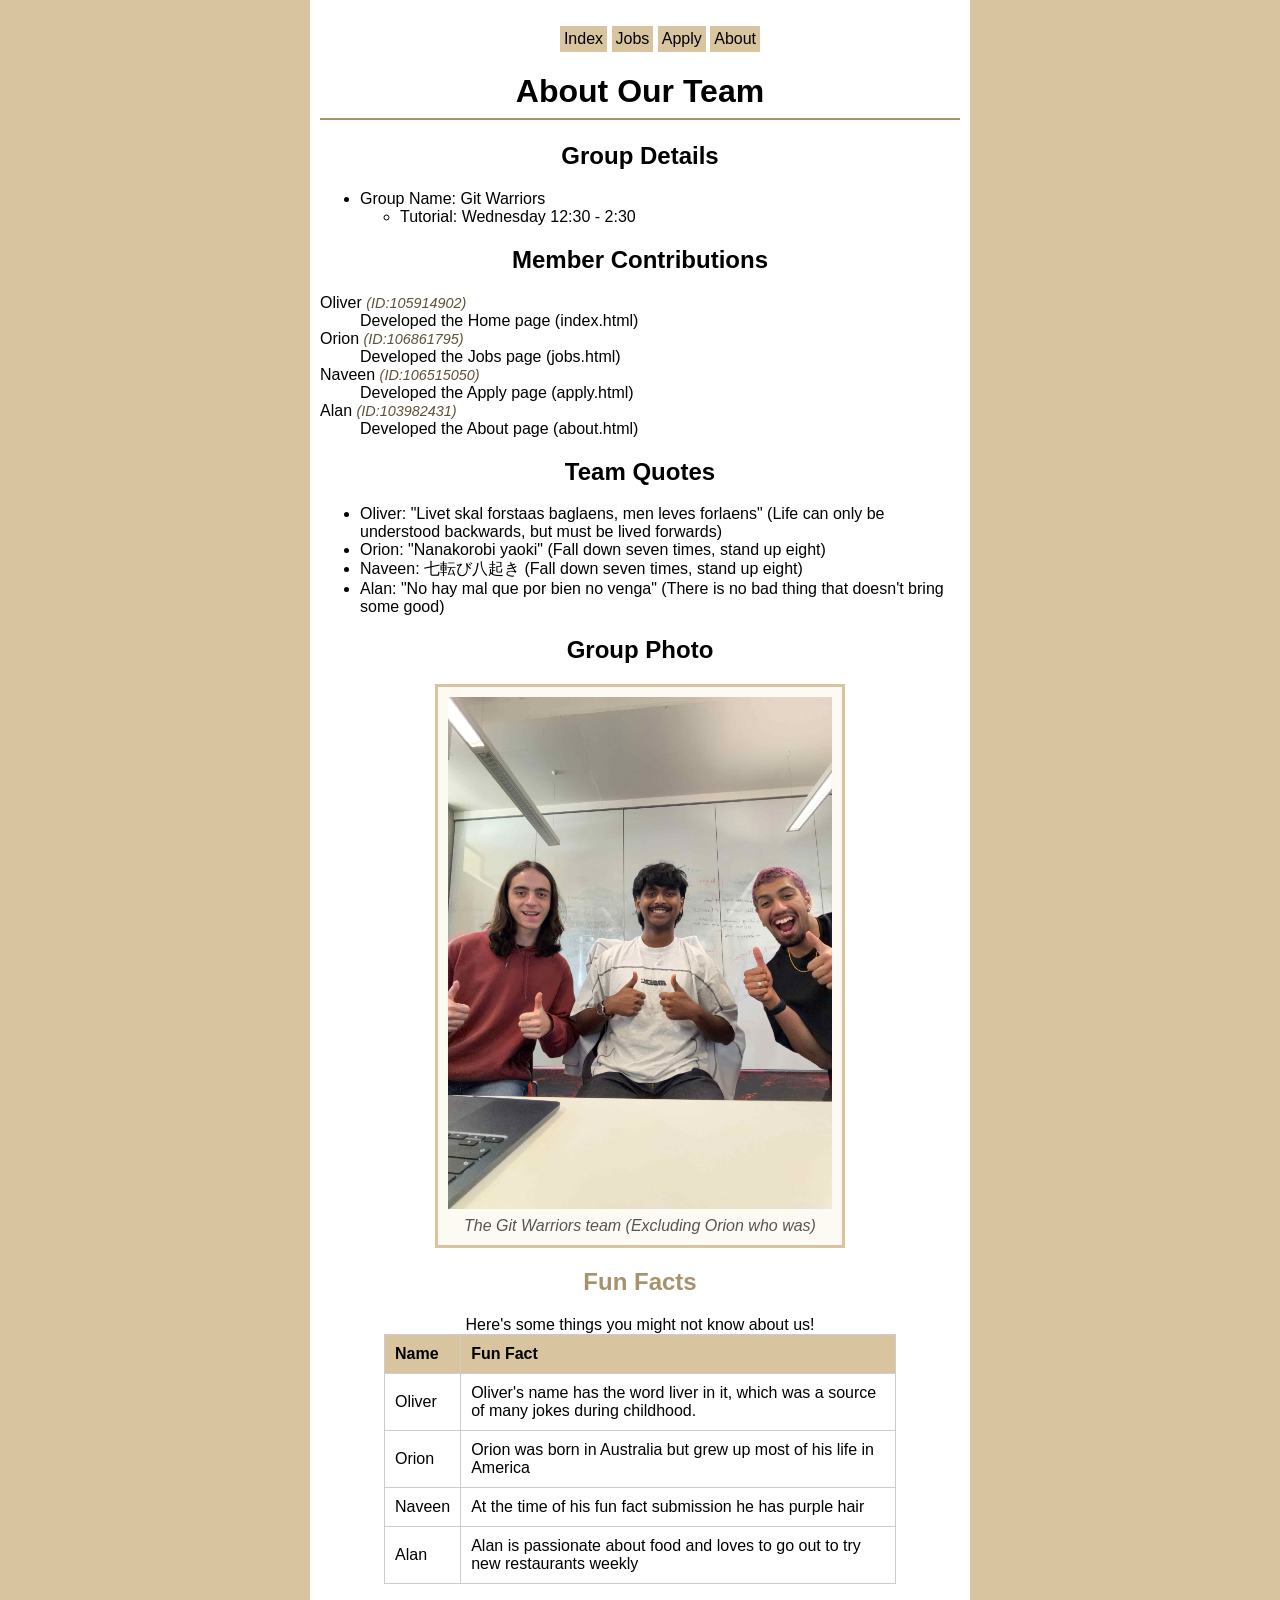
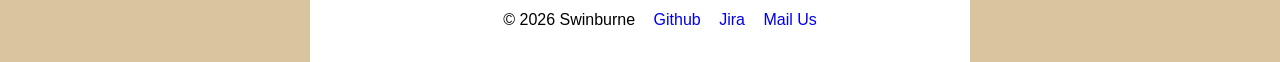
==== commit c243985d: "Fixed contrast issues again" ====
--- a/about.html
+++ b/about.html
@@ -80,7 +80,7 @@
         </tr>
         <tr>
             <td>Oliver</td>
-            <td>Oliver's name has the word liver in it, which was a source of many jokes during childhood</td>
+            <td>Oliver's name has the word liver in it, which was a source of many jokes during childhood.</td>
         </tr>
         <tr>
             <td>Orion</td>
--- a/styles/styles.css
+++ b/styles/styles.css
@@ -100,7 +100,7 @@
 
 /* Alan's CSS additions for the about page */
 .student-id {
-    color: #918264;
+    color: rgb(94, 81, 55);
     font-style: italic;
     font-size: 0.9em;
 }
